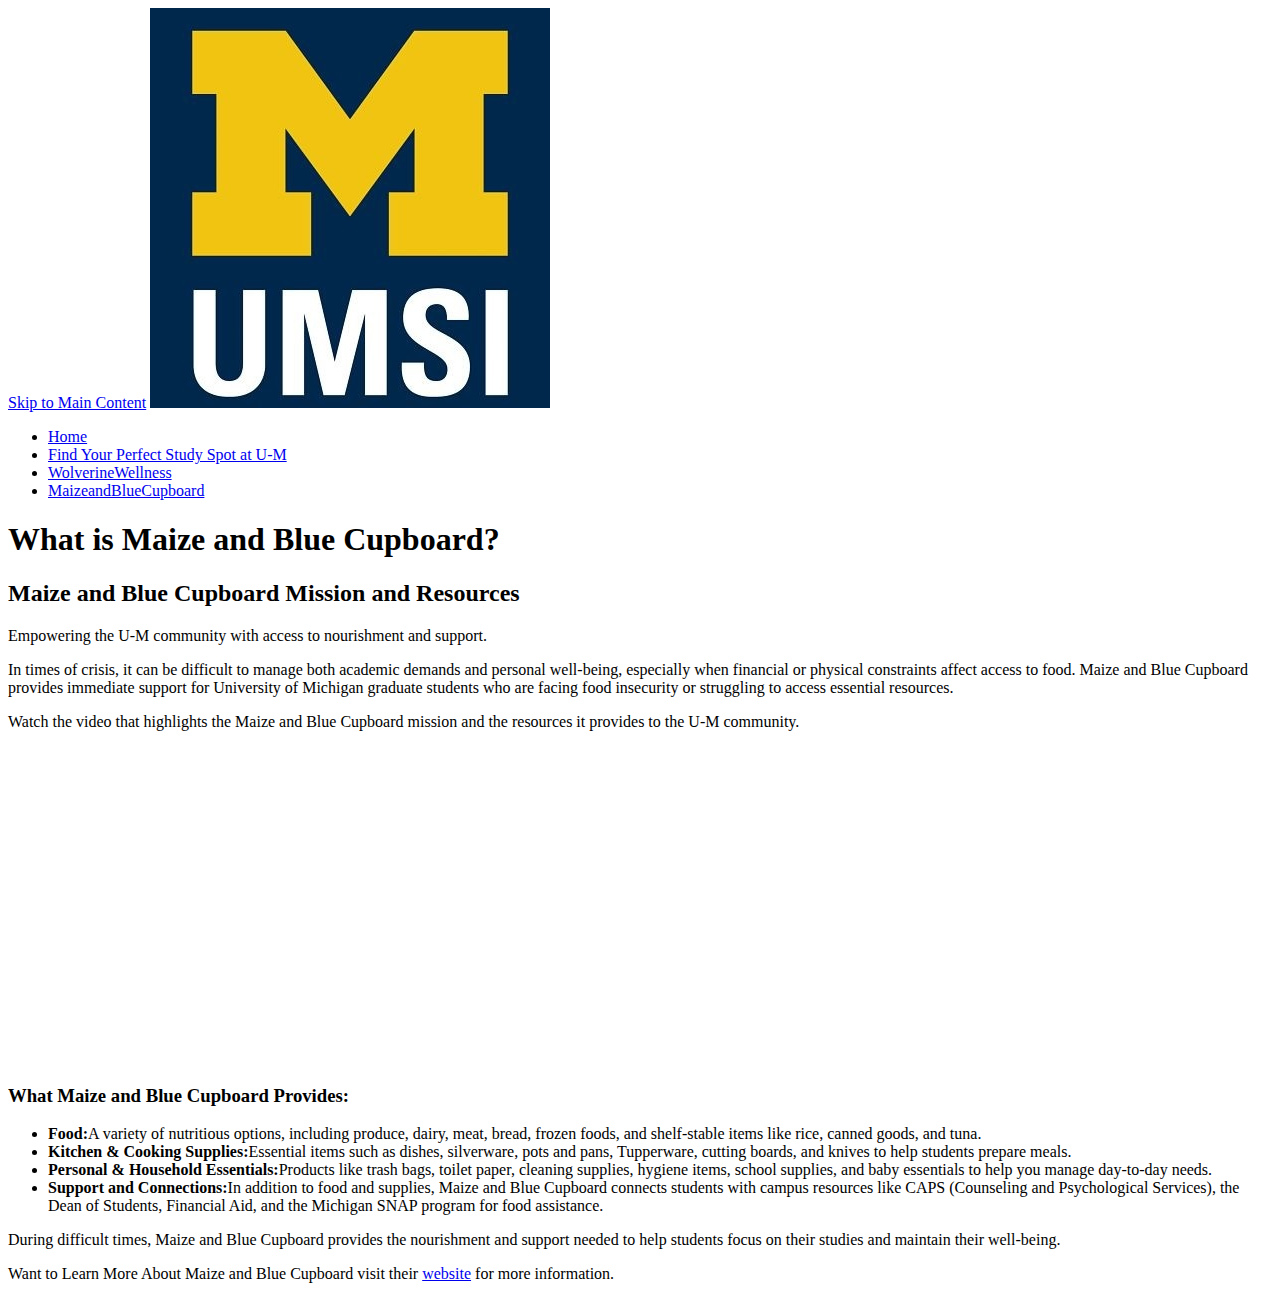
==== foodpantry.html @ 204099ae "Add files via upload" ====
<!DOCTYPE html>
<html lang="en">
<head>
    <meta charset="UTF-8">
    <meta name="viewport" content="width=device-width, initial-scale=1.0">
    <link rel="stylesheet" href="css/style.css">
    <title>Maize and Blue Cupboard</title>
</head>
<body>
<!-- Source from Jackie's code-->
<header>
    <a href ="#main" class="skip">Skip to Main Content</a>
        <img src="images/logo.jpg" alt="UMSI Logo">
          <nav>
              <ul>
                <li><a href = "index.html">Home</a></li>
                <li><a href = "studyspaces.html">Find Your Perfect Study Spot at U-M</a></li>
                <li><a href = "wolverinewellness.html"> WolverineWellness</a></li>
                <li class="active"><a href = "foodpantry.html"> MaizeandBlueCupboard</a></li>
              </ul>
          </nav>
          <h1>What is Maize and Blue Cupboard?</h1>
      </header>
      <main id="main">
          <section>
              <h2>Maize and Blue Cupboard Mission and Resources</h2>
              <p> Empowering the U-M community with access to nourishment and support.</p>
              <p>In times of crisis, it can be difficult to manage both academic demands and personal well-being, especially when financial or physical constraints affect access to food. Maize and Blue Cupboard provides immediate support for University of Michigan graduate students who are facing food insecurity or struggling to access essential resources.</p>
              <p>Watch the video that highlights the Maize and Blue Cupboard mission and the resources it provides to the U-M community.
                </p>
                <iframe width="560" height="315" src="https://www.youtube.com/embed/ShBYtehY70k?si=3VAVGDkW1r2HZdJ7" title="YouTube video player" allow="accelerometer; autoplay; clipboard-write; encrypted-media; gyroscope; picture-in-picture; web-share" referrerpolicy="strict-origin-when-cross-origin" allowfullscreen></iframe>
                <h3>What Maize and Blue Cupboard Provides:</h3>
              <ul>
                  <li><strong>Food:</strong>A variety of nutritious options, including produce, dairy, meat, bread, frozen foods, and shelf-stable items like rice, canned goods, and tuna.</li>
                  <li><strong>Kitchen & Cooking Supplies:</strong>Essential items such as dishes, silverware, pots and pans, Tupperware, cutting boards, and knives to help students prepare meals.</li>
                  <li><strong>Personal & Household Essentials:</strong>Products like trash bags, toilet paper, cleaning supplies, hygiene items, school supplies, and baby essentials to help you manage day-to-day needs.</li>
                  <li><strong>Support and Connections:</strong>In addition to food and supplies, Maize and Blue Cupboard connects students with campus resources like CAPS (Counseling and Psychological Services), the Dean of Students, Financial Aid, and the Michigan SNAP program for food assistance.</li>
              </ul>
              <p>During difficult times, Maize and Blue Cupboard provides the nourishment and support needed to help students focus on their studies and maintain their well-being.</p>
          </section>
          <!-- Content taken & modified from ChatGPT with the prompt, "summarize Maize and Blue Cupboard for graduate student and how it would help them in times of crisis" (2025). ChatGPT (March 23rd, 2023 version) [Large language model]. -->
           <!-- Content taken & modified from Maize & Blue Cupboard website-->
        </main>
      <footer>
          <p>Want to Learn More About Maize and Blue Cupboard visit their <a href="https://mbc.studentlife.umich.edu/">website</a> for more information.</p>
          </footer>
</body>
</html>
---- css/style.css ----
iframe{
    border-width: 0px;
}
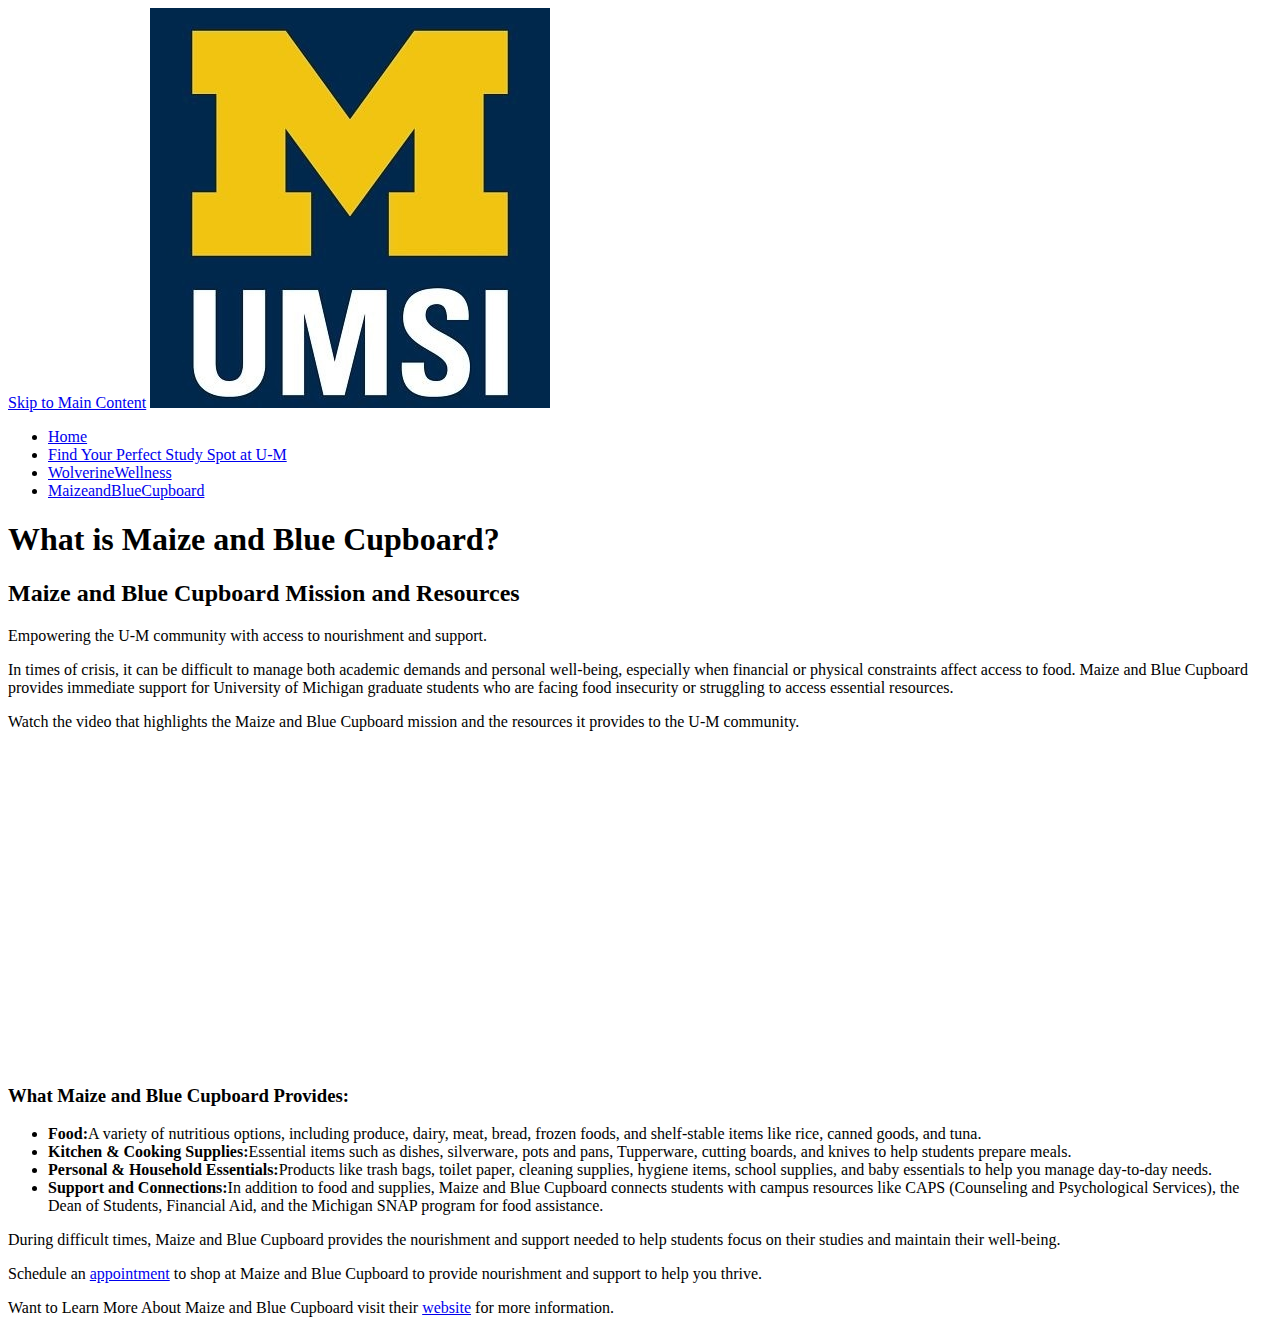
==== commit b3660840: "Add files via upload" ====
--- a/foodpantry.html
+++ b/foodpantry.html
@@ -37,6 +37,7 @@
                   <li><strong>Support and Connections:</strong>In addition to food and supplies, Maize and Blue Cupboard connects students with campus resources like CAPS (Counseling and Psychological Services), the Dean of Students, Financial Aid, and the Michigan SNAP program for food assistance.</li>
               </ul>
               <p>During difficult times, Maize and Blue Cupboard provides the nourishment and support needed to help students focus on their studies and maintain their well-being.</p>
+              <p>Schedule an <a href= https://calendly.com/mbcappointments/mbc-shopping-appointments?month=2025-01> appointment</a> to shop at Maize and Blue Cupboard to provide nourishment and support to help you thrive.</p>
           </section>
           <!-- Content taken & modified from ChatGPT with the prompt, "summarize Maize and Blue Cupboard for graduate student and how it would help them in times of crisis" (2025). ChatGPT (March 23rd, 2023 version) [Large language model]. -->
            <!-- Content taken & modified from Maize & Blue Cupboard website-->
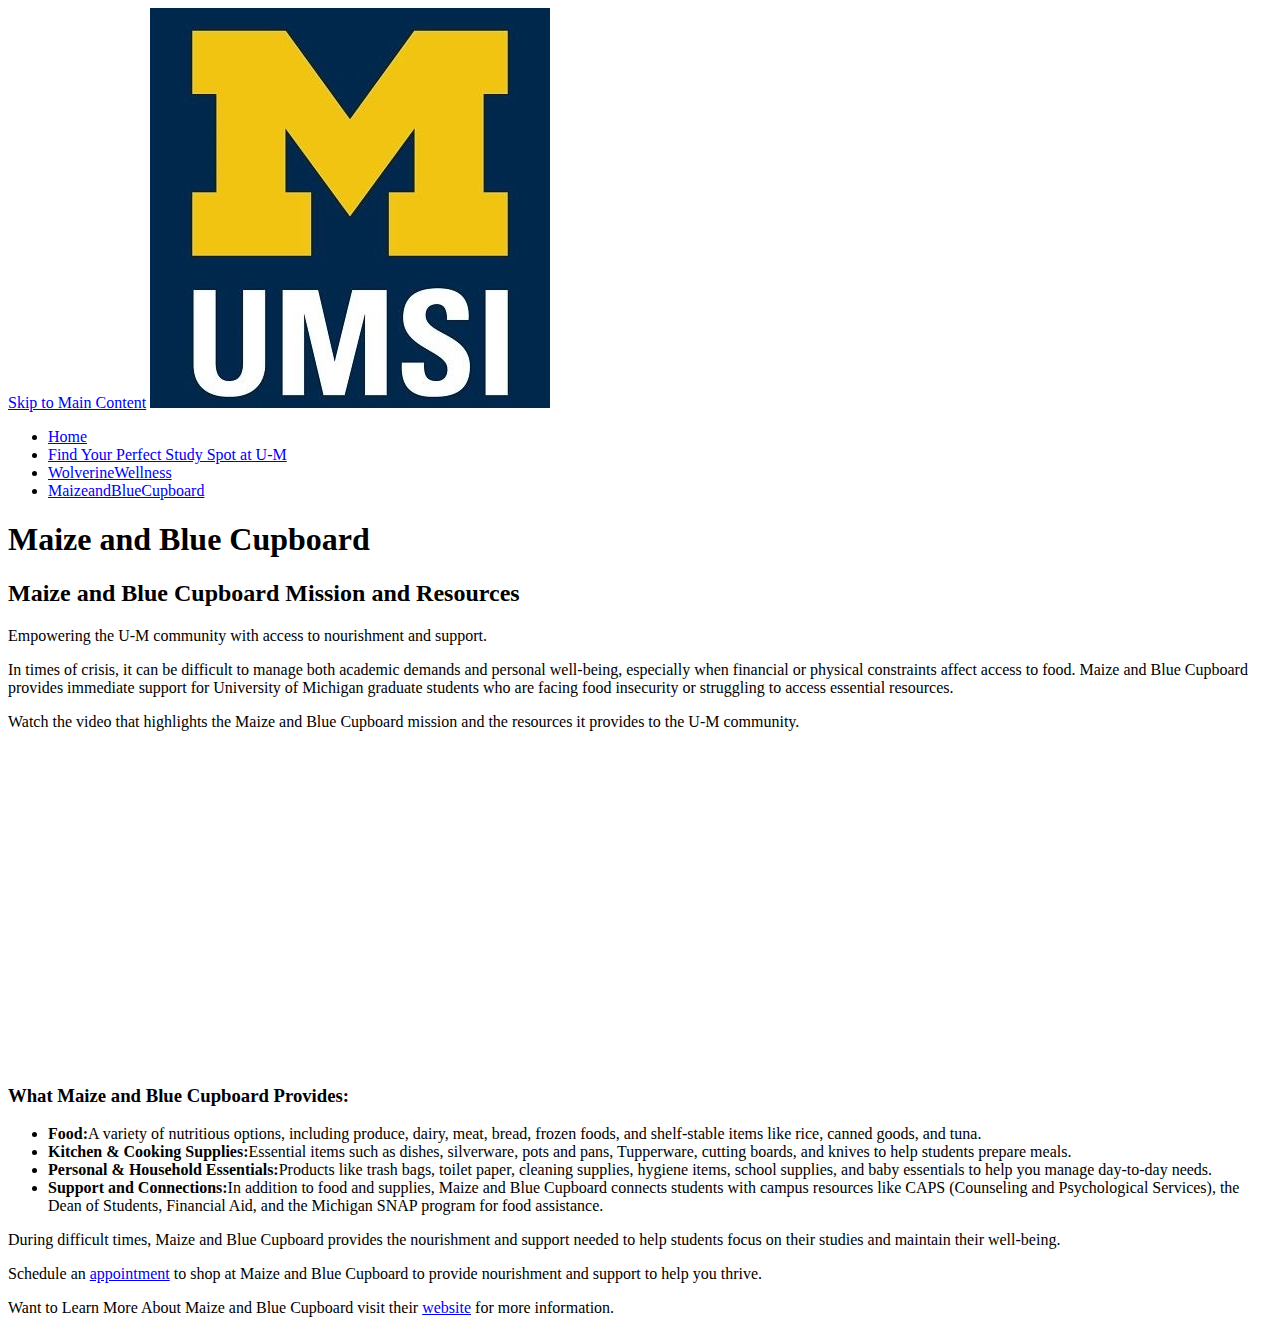
==== commit d7f227c5: "Add files via upload" ====
--- a/foodpantry.html
+++ b/foodpantry.html
@@ -19,7 +19,7 @@
                 <li class="active"><a href = "foodpantry.html"> MaizeandBlueCupboard</a></li>
               </ul>
           </nav>
-          <h1>What is Maize and Blue Cupboard?</h1>
+          <h1>Maize and Blue Cupboard</h1>
       </header>
       <main id="main">
           <section>
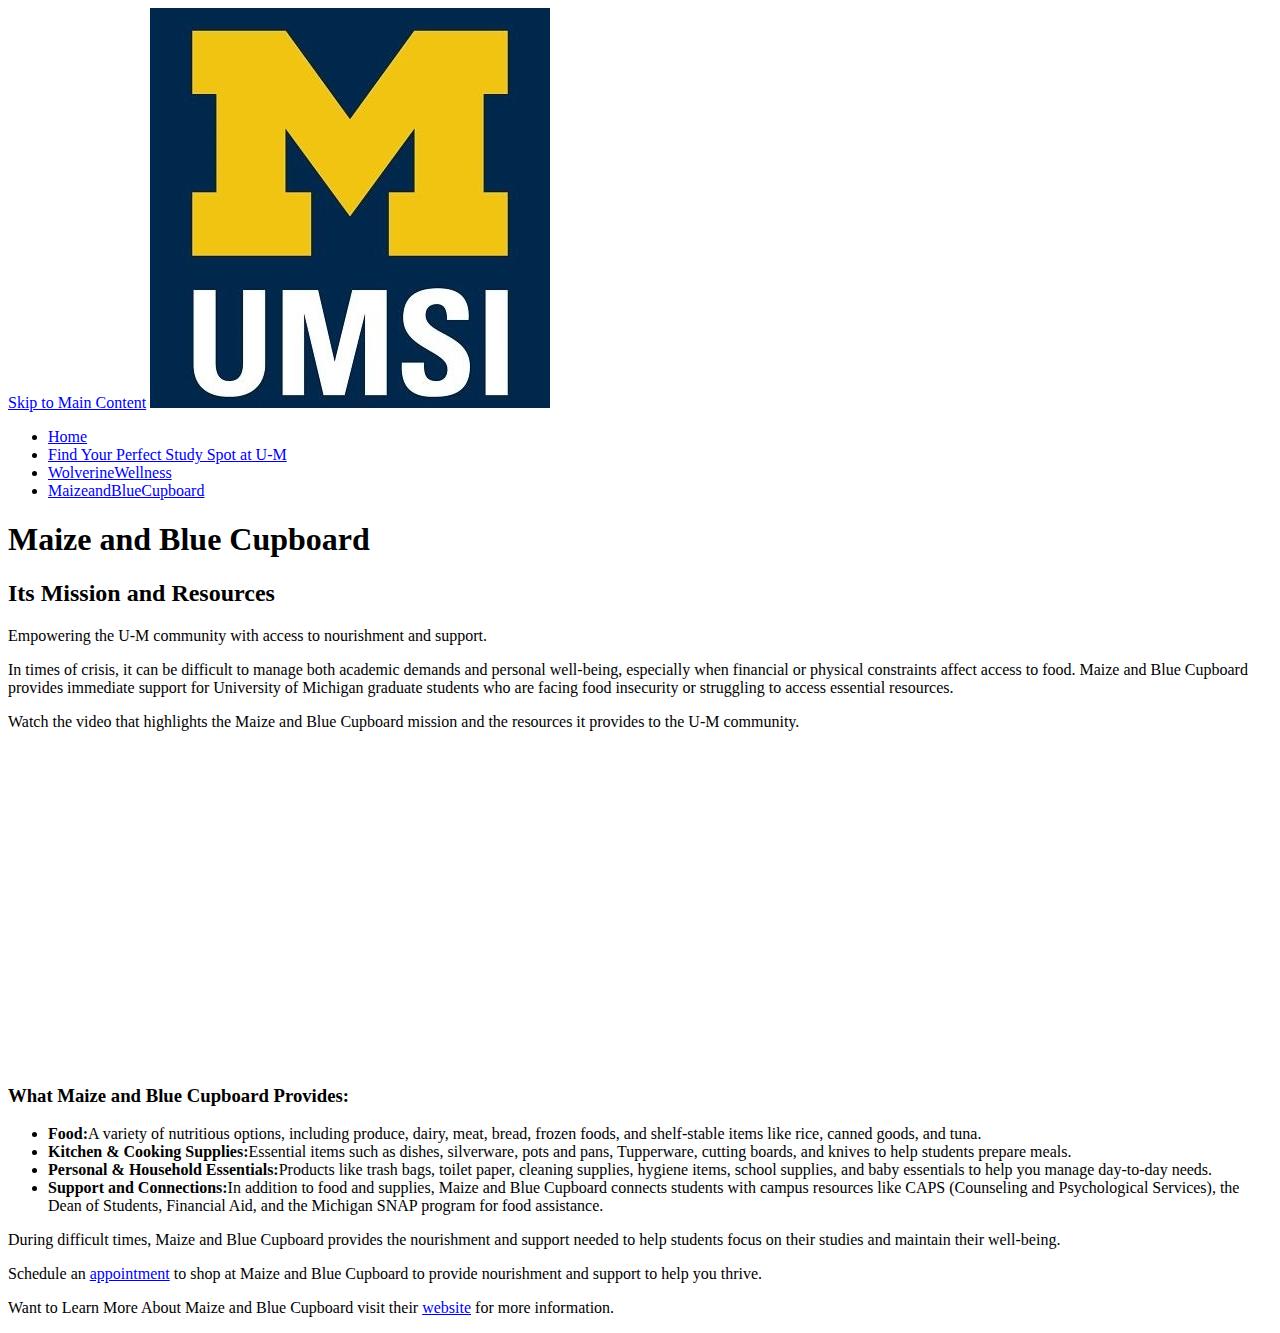
==== commit f8a77637: "Add files via upload" ====
--- a/foodpantry.html
+++ b/foodpantry.html
@@ -23,7 +23,7 @@
       </header>
       <main id="main">
           <section>
-              <h2>Maize and Blue Cupboard Mission and Resources</h2>
+              <h2>Its Mission and Resources</h2>
               <p> Empowering the U-M community with access to nourishment and support.</p>
               <p>In times of crisis, it can be difficult to manage both academic demands and personal well-being, especially when financial or physical constraints affect access to food. Maize and Blue Cupboard provides immediate support for University of Michigan graduate students who are facing food insecurity or struggling to access essential resources.</p>
               <p>Watch the video that highlights the Maize and Blue Cupboard mission and the resources it provides to the U-M community.
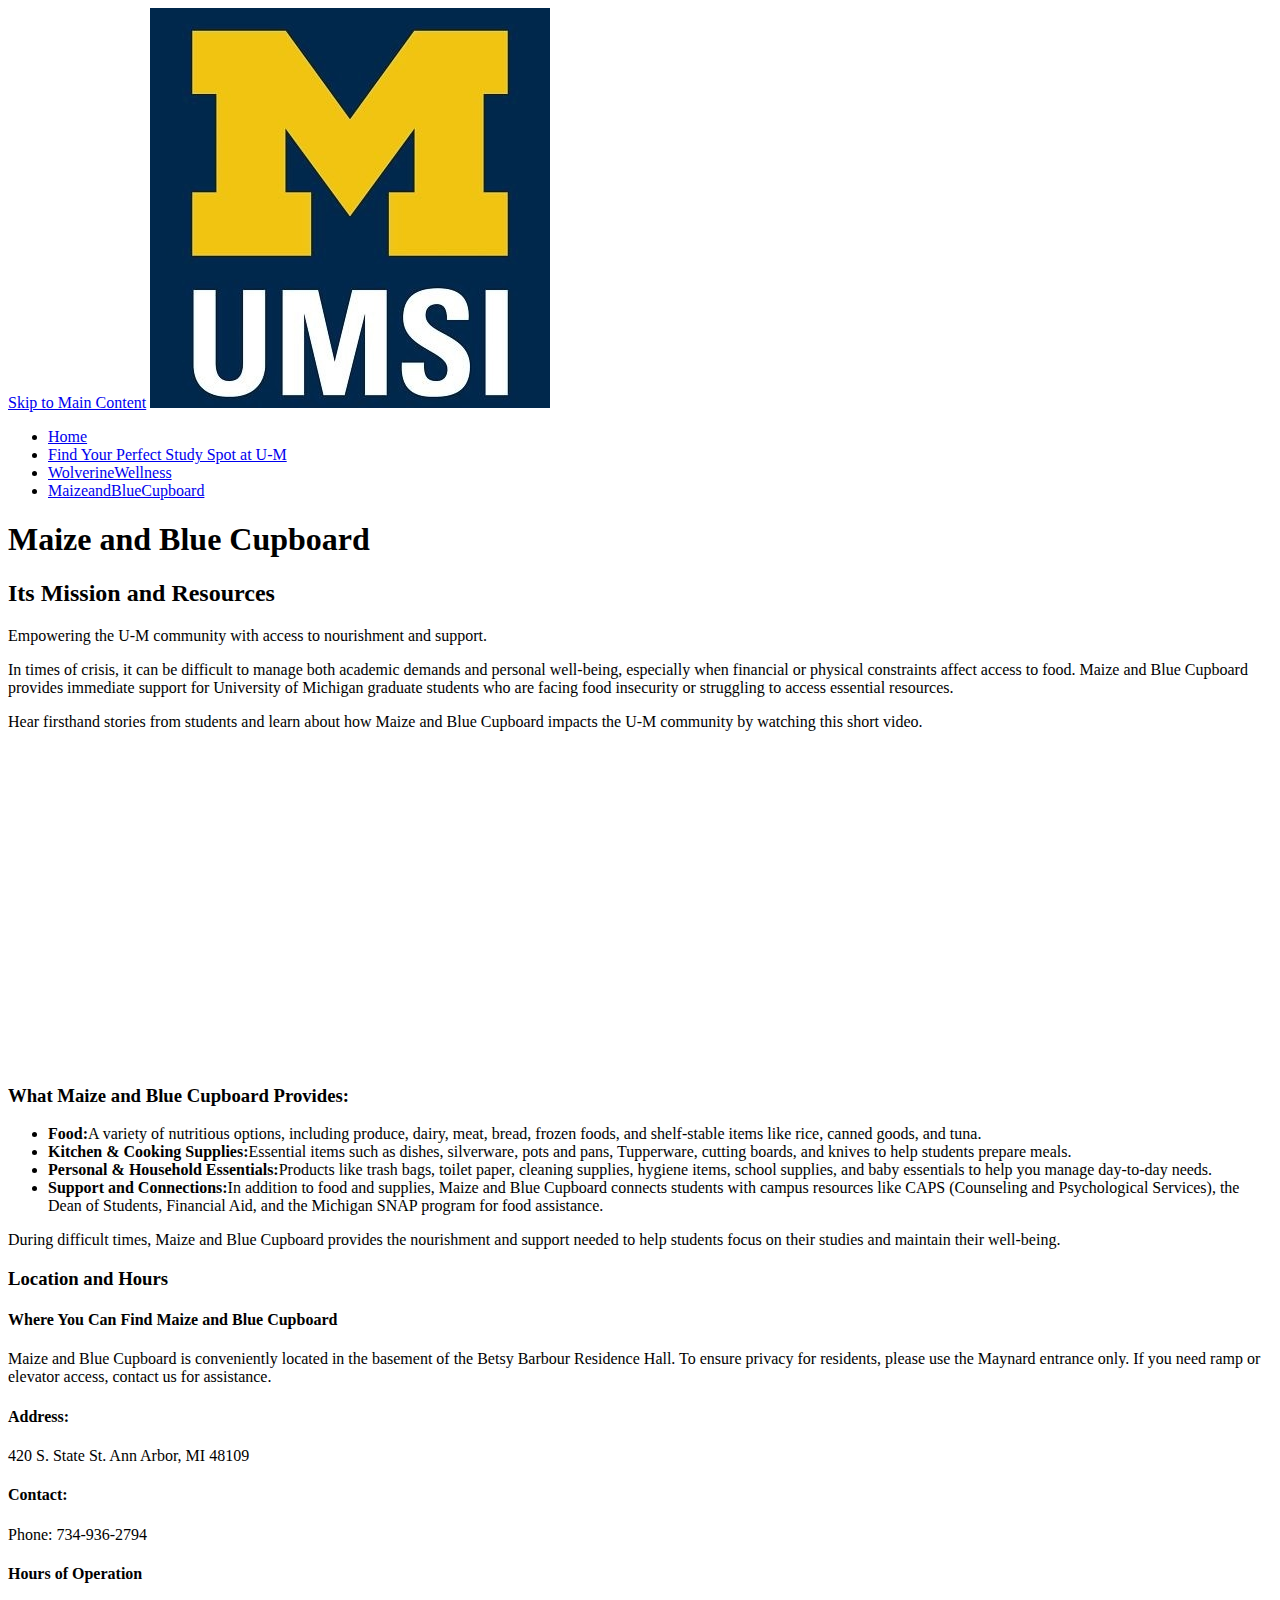
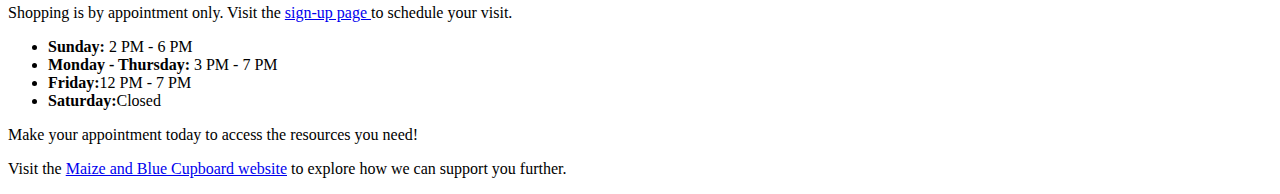
==== commit 9fccbda3: "Add files via upload" ====
--- a/foodpantry.html
+++ b/foodpantry.html
@@ -26,8 +26,7 @@
               <h2>Its Mission and Resources</h2>
               <p> Empowering the U-M community with access to nourishment and support.</p>
               <p>In times of crisis, it can be difficult to manage both academic demands and personal well-being, especially when financial or physical constraints affect access to food. Maize and Blue Cupboard provides immediate support for University of Michigan graduate students who are facing food insecurity or struggling to access essential resources.</p>
-              <p>Watch the video that highlights the Maize and Blue Cupboard mission and the resources it provides to the U-M community.
-                </p>
+              <p>Hear firsthand stories from students and learn about how Maize and Blue Cupboard impacts the U-M community by watching this short video.</p>
                 <iframe width="560" height="315" src="https://www.youtube.com/embed/ShBYtehY70k?si=3VAVGDkW1r2HZdJ7" title="YouTube video player" allow="accelerometer; autoplay; clipboard-write; encrypted-media; gyroscope; picture-in-picture; web-share" referrerpolicy="strict-origin-when-cross-origin" allowfullscreen></iframe>
                 <h3>What Maize and Blue Cupboard Provides:</h3>
               <ul>
@@ -37,13 +36,28 @@
                   <li><strong>Support and Connections:</strong>In addition to food and supplies, Maize and Blue Cupboard connects students with campus resources like CAPS (Counseling and Psychological Services), the Dean of Students, Financial Aid, and the Michigan SNAP program for food assistance.</li>
               </ul>
               <p>During difficult times, Maize and Blue Cupboard provides the nourishment and support needed to help students focus on their studies and maintain their well-being.</p>
-              <p>Schedule an <a href= https://calendly.com/mbcappointments/mbc-shopping-appointments?month=2025-01> appointment</a> to shop at Maize and Blue Cupboard to provide nourishment and support to help you thrive.</p>
+              <h3>Location and Hours</h3>
+              <h4>Where You Can Find Maize and Blue Cupboard</h4>
+              <p>Maize and Blue Cupboard is conveniently located in the basement of the Betsy Barbour Residence Hall. To ensure privacy for residents, please use the Maynard entrance only. If you need ramp or elevator access, contact us for assistance.</p>
+              <h4>Address:</h4>
+              <p>420 S. State St. Ann Arbor, MI 48109</p>
+              <h4>Contact:</h4>
+              <p>Phone: 734-936-2794</p>
+              <h4>Hours of Operation</h4>
+              <p>Shopping is by appointment only. Visit the <a href="https://calendly.com/mbcappointments/mbc-shopping-appointments?month=2025-01"> sign-up page </a> to schedule your visit.</p>
+              <ul>
+                <li><strong>Sunday:</strong> 2 PM - 6 PM</li>
+                <li><strong>Monday - Thursday:</strong> 3 PM - 7 PM</li>
+                <li><strong>Friday:</strong>12 PM - 7 PM</li>
+                <li><strong>Saturday:</strong>Closed</li>
+              </ul>
+              <p>Make your appointment today to access the resources you need!</p>
           </section>
           <!-- Content taken & modified from ChatGPT with the prompt, "summarize Maize and Blue Cupboard for graduate student and how it would help them in times of crisis" (2025). ChatGPT (March 23rd, 2023 version) [Large language model]. -->
            <!-- Content taken & modified from Maize & Blue Cupboard website-->
         </main>
       <footer>
-          <p>Want to Learn More About Maize and Blue Cupboard visit their <a href="https://mbc.studentlife.umich.edu/">website</a> for more information.</p>
+          <p>Visit the <a href="https://mbc.studentlife.umich.edu/">Maize and Blue Cupboard website</a> to explore how we can support you further.</p>
           </footer>
 </body>
 </html>